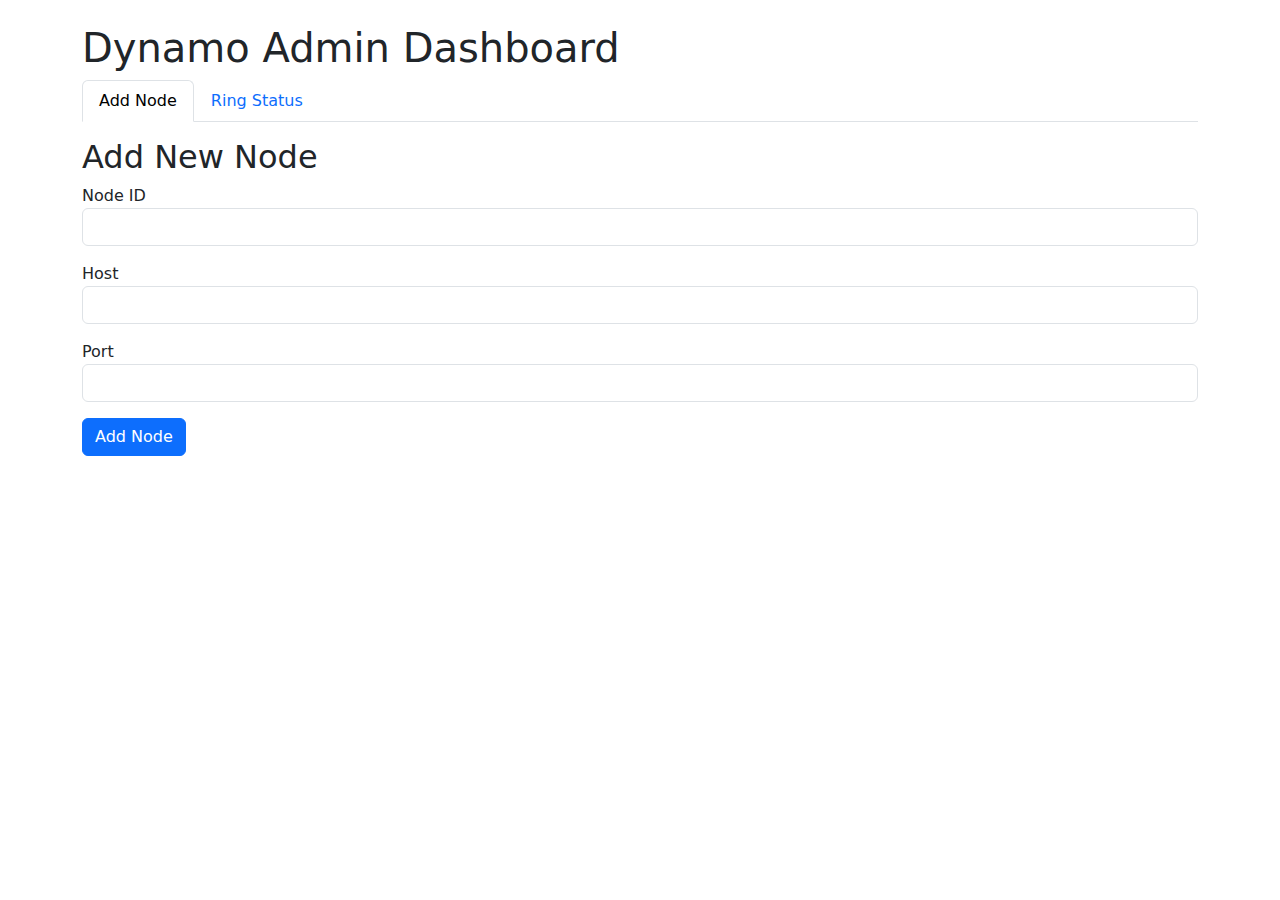
==== dynamo_control_panel/templates/index.html @ 971913ef "Control Panel Base code created with basic UI" ====
<!DOCTYPE html>
<html lang="en">
<head>
    <meta charset="UTF-8">
    <meta name="viewport" content="width=device-width, initial-scale=1.0">
    <title>Dynamo Admin Dashboard</title>
    <link rel="stylesheet" href="/static/css/styles.css">
    <link href="https://cdnjs.cloudflare.com/ajax/libs/bootstrap/5.3.2/css/bootstrap.min.css" rel="stylesheet">
</head>
<body>
    <div class="container mt-4">
        <h1>Dynamo Admin Dashboard</h1>
        
        <!-- Navigation Tabs -->
        <ul class="nav nav-tabs" id="adminTabs" role="tablist">
            <li class="nav-item" role="presentation">
                <button class="nav-link active" id="add-node-tab" data-bs-toggle="tab" data-bs-target="#add-node" type="button" role="tab" aria-controls="add-node" aria-selected="true">
                    Add Node
                </button>
            </li>
            <li class="nav-item" role="presentation">
                <button class="nav-link" id="ring-status-tab" data-bs-toggle="tab" data-bs-target="#ring-status" type="button" role="tab" aria-controls="ring-status" aria-selected="false">
                    Ring Status
                </button>
            </li>
        </ul>

        <!-- Tab Content -->
        <div class="tab-content mt-3">
            <!-- Add Node Tab -->
            <div class="tab-pane fade show active" id="add-node" role="tabpanel" aria-labelledby="add-node-tab">
                <div class="node-form">
                    <h2>Add New Node</h2>
                    <form id="nodeForm">
                        <div class="form-group mb-3">
                            <label for="nodeId">Node ID</label>
                            <input type="text" class="form-control" id="nodeId" required>
                        </div>

                        <div class="form-group mb-3">
                            <label for="host">Host</label>
                            <input type="text" class="form-control" id="host" required>
                        </div>

                        <div class="form-group mb-3">
                            <label for="port">Port</label>
                            <input type="number" class="form-control" id="port" required>
                        </div>

                        <button type="submit" class="btn btn-primary">Add Node</button>
                    </form>
                </div>
            </div>

            <!-- Ring Status Tab -->
            <div class="tab-pane fade" id="ring-status" role="tabpanel" aria-labelledby="ring-status-tab">
                <div class="ring-status">
                    <h2>Current Ring State</h2>
                    <div class="status-item mb-2">
                        <strong>Virtual Nodes:</strong> <span id="virtual_nodes"></span>
                    </div>
                    <div class="status-item mb-2">
                        <strong>Physical Nodes:</strong> <span id="physical_nodes"></span>
                    </div>
                </div>
            </div>
        </div>
    </div>

    <script src="https://cdnjs.cloudflare.com/ajax/libs/bootstrap/5.3.2/js/bootstrap.bundle.min.js"></script>
    <script>
        window.WEBSOCKET_URL = "{{ websocket_url }}";
    </script>
    <script src="/static/js/main.js"></script>
</body>
</html>
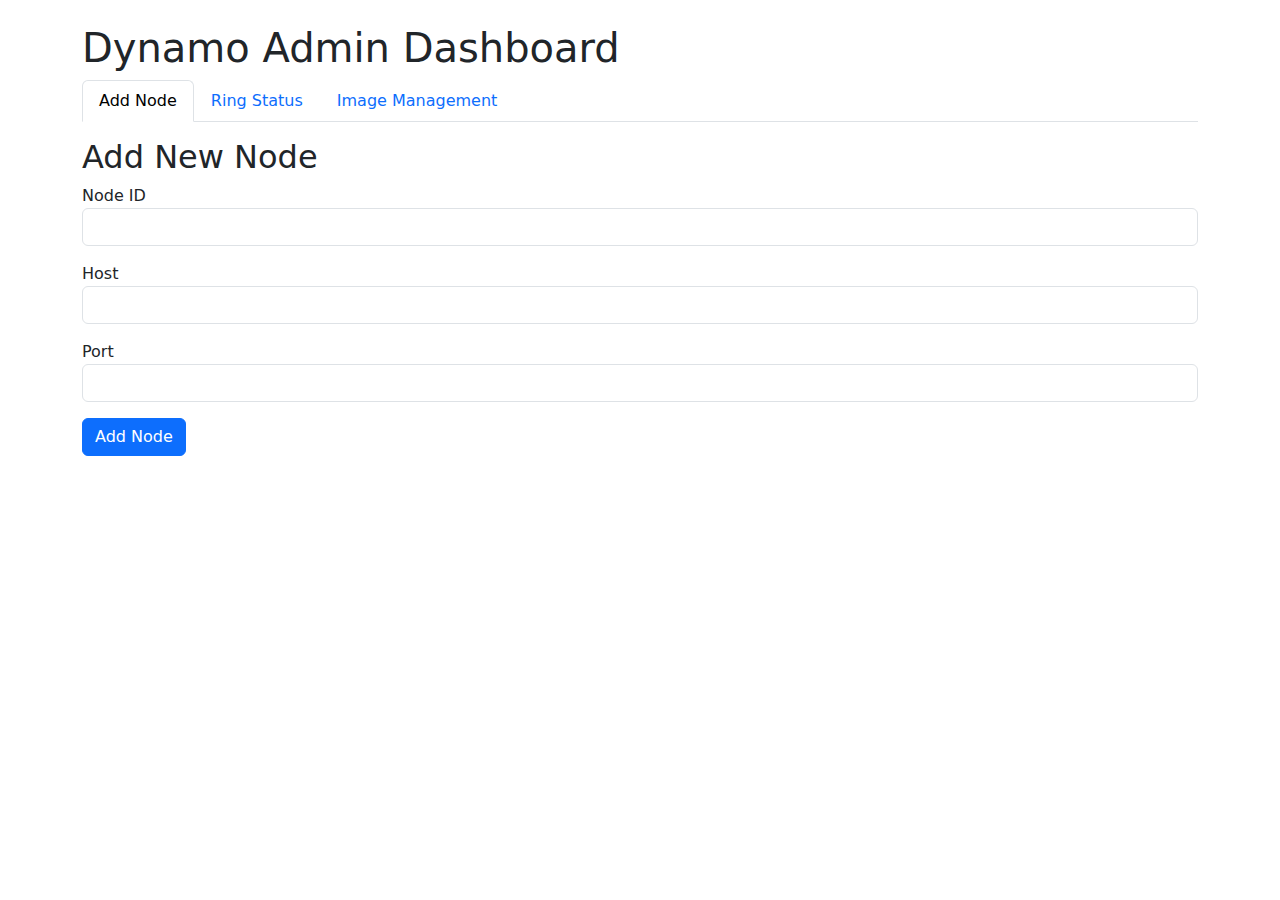
==== commit 2fb6846a: "Added functions for admin image upload/view" ====
--- a/dynamo_control_panel/templates/index.html
+++ b/dynamo_control_panel/templates/index.html
@@ -23,6 +23,12 @@
                     Ring Status
                 </button>
             </li>
+            <li class="nav-item" role="presentation">
+                <button class="nav-link" id="image-management-tab" data-bs-toggle="tab" data-bs-target="#image-management" type="button" role="tab" aria-controls="image-management" aria-selected="false">
+                    Image Management
+                </button>
+            </li>
+
         </ul>
 
         <!-- Tab Content -->
@@ -64,6 +70,25 @@
                     </div>
                 </div>
             </div>
+
+            <!-- Image Management Tab Content -->
+            <div class="tab-pane fade" id="image-management" role="tabpanel" aria-labelledby="image-management-tab">
+                <h2>Admin Image Management</h2>
+                <!-- Upload Form -->
+                <form id="uploadForm" enctype="multipart/form-data">
+                    <div class="form-group mb-3">
+                        <label for="imageFile">Upload Image</label>
+                        <input type="file" class="form-control" id="imageFile" accept="image/*" required>
+                    </div>
+                    <button type="submit" class="btn btn-primary">Upload</button>
+                </form>
+                <hr>
+                <!-- Uploaded Images -->
+                <h3>Uploaded Images</h3>
+                <div id="imageGallery" class="row mt-3">
+                    <!-- Dynamically populated gallery -->
+                </div>
+            </div>
         </div>
     </div>
 
